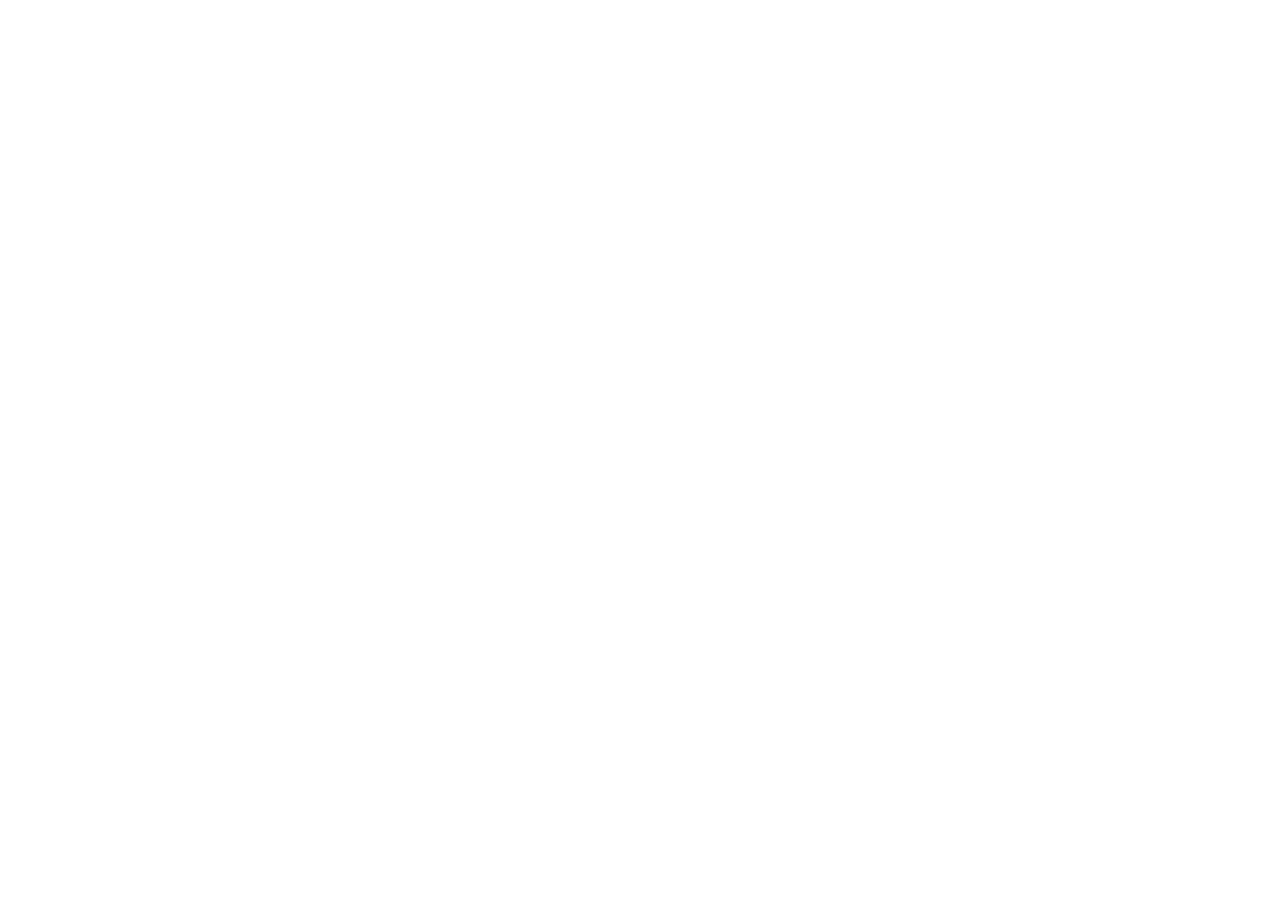
==== index.html @ f48f37f5 "Scratch File" ====
<!DOCTYPE html>
<html lang="en">
<head>
    <meta charset="UTF-8">
    <meta name="viewport" content="width=device-width, initial-scale=1.0">
    <title>Document</title>
</head>
<body>
    
</body>
</html>
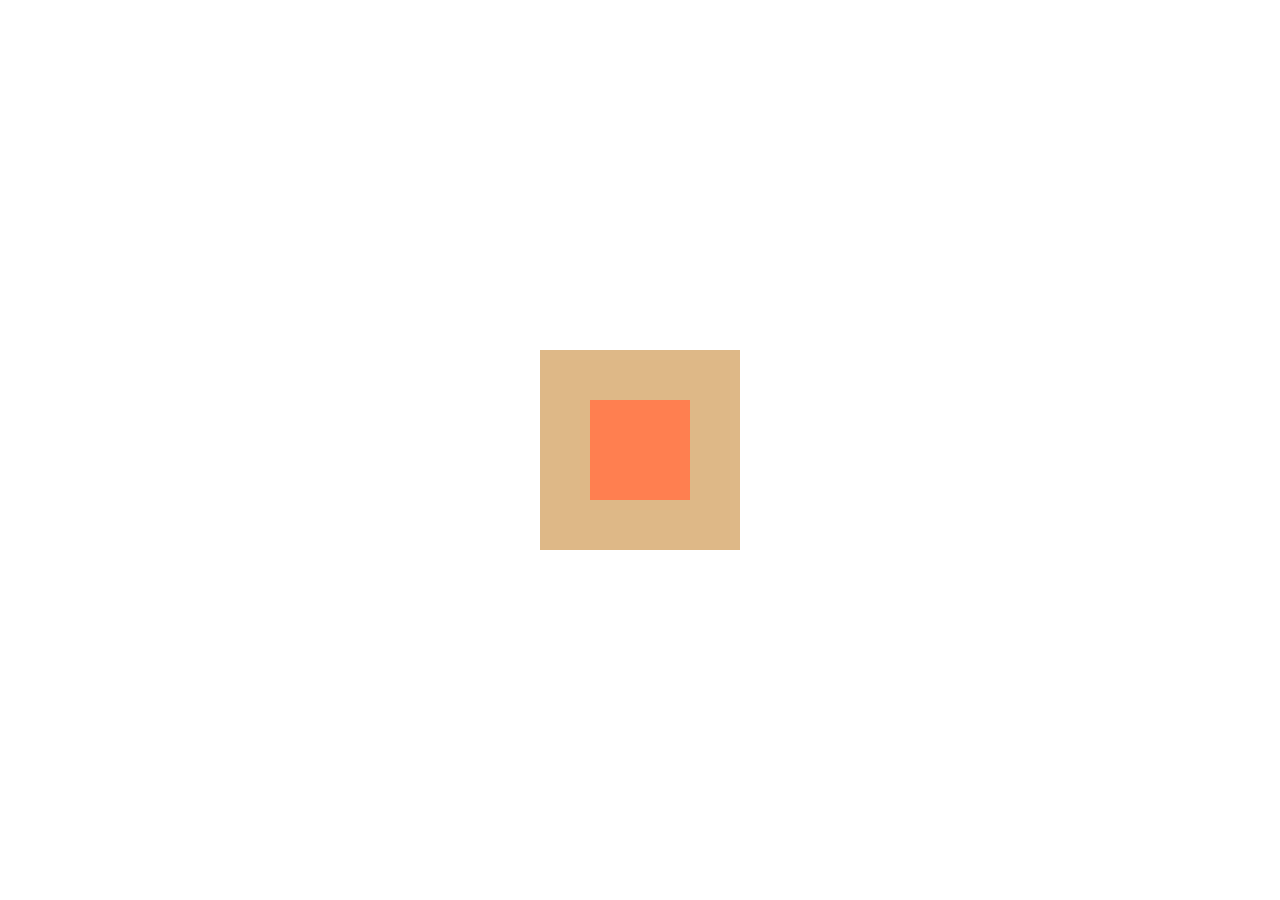
==== commit a8a86425: "Commit on Master" ====
--- a/index.html
+++ b/index.html
@@ -4,8 +4,11 @@
     <meta charset="UTF-8">
     <meta name="viewport" content="width=device-width, initial-scale=1.0">
     <title>Document</title>
+    <link rel="stylesheet" href="style.css">
 </head>
 <body>
-    
+    <div class="main_div">
+        <div class="child_div"></div>
+    </div>
 </body>
 </html>--- a/style.css
+++ b/style.css
@@ -0,0 +1,31 @@
+* {
+    box-sizing: border-box;
+}
+
+body {
+    margin: 0;
+    padding: 0;
+}
+
+.main_div {
+    width: 200px;
+    height: 200px;
+    /* display: flex; */
+    margin: auto;
+    position: absolute;
+    top: 50%;
+    left: 50%;
+    transform: translate(-50%, -50%);
+    background-color: burlywood;
+}
+
+.child_div {
+    width: 100px;
+    height: 100px;
+    display: flex;
+    position: relative;
+    top: 50%;
+    left: 50%;
+    transform: translate(-50%, -50%);
+    background-color: coral;
+}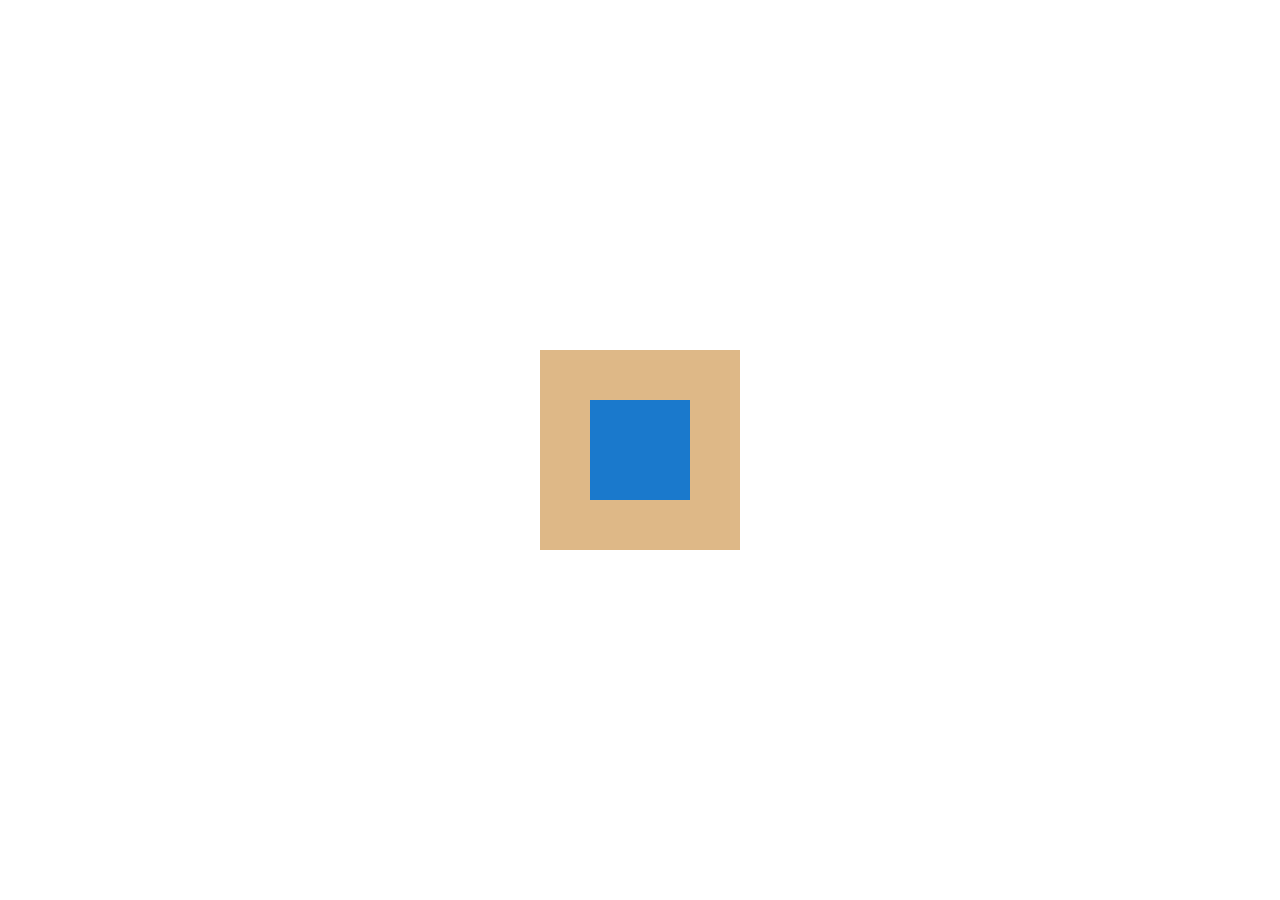
==== commit b2aab512: "Working with absolute and relative position" ====
--- a/index.html
+++ b/index.html
@@ -9,6 +9,7 @@
 <body>
     <div class="main_div">
         <div class="child_div"></div>
+        <div class="second_child"></div>
     </div>
 </body>
 </html>--- a/style.css
+++ b/style.css
@@ -10,7 +10,7 @@
 .main_div {
     width: 200px;
     height: 200px;
-    /* display: flex; */
+    display: flex;
     margin: auto;
     position: absolute;
     top: 50%;
@@ -22,10 +22,19 @@
 .child_div {
     width: 100px;
     height: 100px;
-    display: flex;
-    position: relative;
+    position: absolute;
     top: 50%;
     left: 50%;
     transform: translate(-50%, -50%);
     background-color: coral;
+}
+
+.second_child {
+    width: 100px;
+    height: 100px;
+    position: absolute;
+    top: 50%;
+    left: 50%;
+    transform: translate(-50%, -50%);
+    background-color: rgb(26, 121, 204);
 }